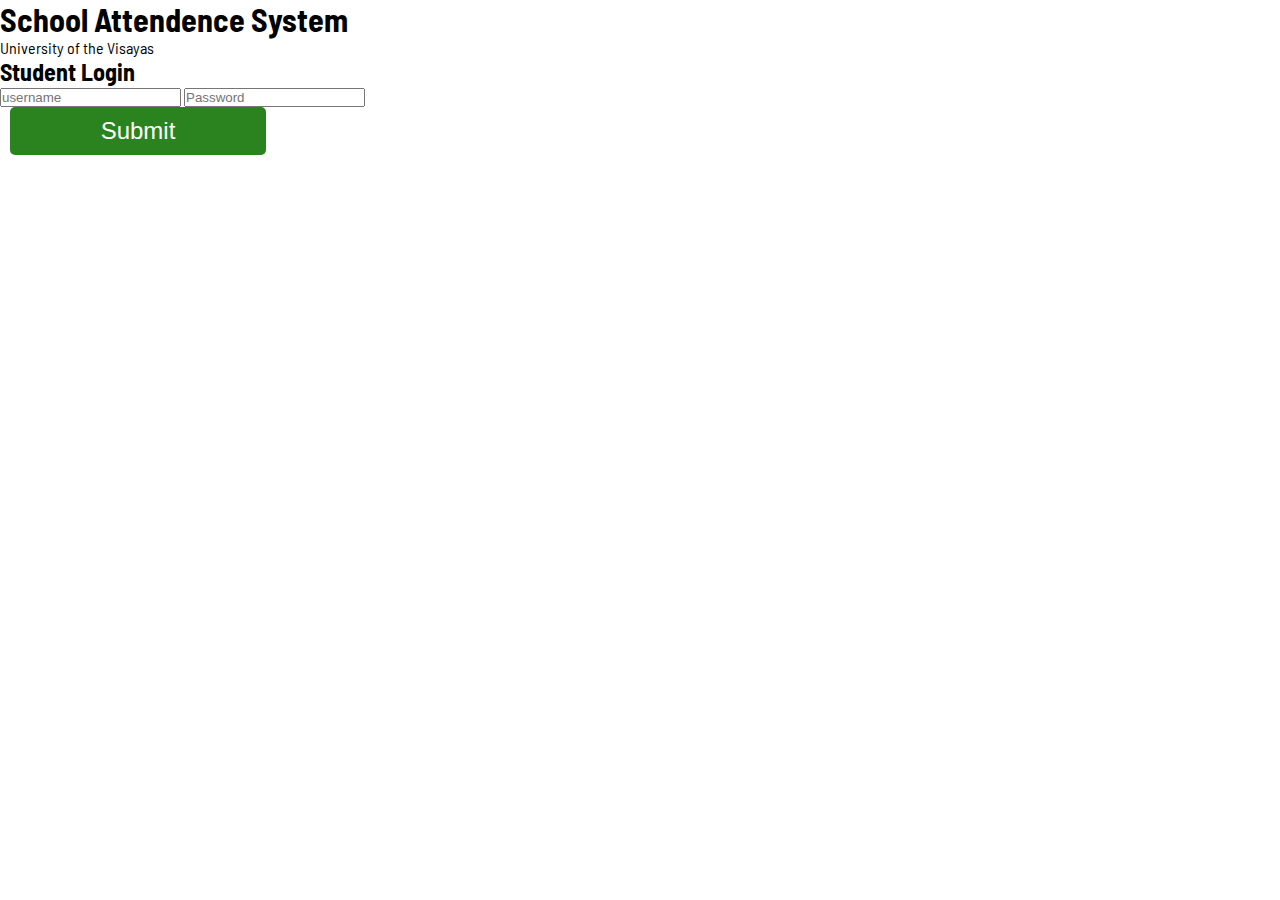
==== ASindex.html @ 250db072 "ASindex.html" ====
<!doctype html>
<html lang="en">
  <head>
    <meta charset="utf-8">
    <meta name="viewport" content="width=device-width, initial-scale=1">
    <link href="https://cdn.jsdelivr.net/npm/bootstrap@5.0.2/dist/css/bootstrap.min.css" rel="stylesheet" integrity="sha384-EVSTQN3/azprG1Anm3QDgpJLIm9Nao0Yz1ztcQTwFspd3yD65VohhpuuCOmLASjC" crossorigin="anonymous">
    <link rel="stylesheet" href="style.css">
    <title>Student Manegement</title>
  </head>
  <body>
    <div class="heading">
        <h1>School Attendence System</h1>
    </div>
    <p class="school"> University of the Visayas</p>  
        <div class="right">
            <h2 class="login_head">Student Login</h2>
            <form action="" id="form">
                <input type="text" id="name" placeholder="username">
                <input type="password" id="password" placeholder="Password">
                    <input type="submit" class="btn btn-warning" id="submit" value="Submit">
            </form>
        </div>
    </div>
    <script src="index.js"></script>
  </body>
</html>
---- style.css ----
@import url('https://fonts.googleapis.com/css2?family=Abril+Fatface&family=Bangers&family=Barlow+Semi+Condensed:ital,wght@0,100;0,200;0,300;0,400;0,500;0,600;0,700;0,800;0,900;1,100;1,200;1,300;1,400;1,500;1,600;1,700;1,800;1,900&family=Jersey+25&display=swap');

* {
    margin: 0;
    padding: 0;
    box-sizing: border-box;
}

body {
    font-family: "Barlow Semi Condensed", sans-serif;
}

.container {
    width: 100%;
    max-width: 1200px;
    margin: 100px auto;
}
.word-scramble {
    display: flex;
    justify-content: center;
    align-items: center;
    height: 100vh;
    background-image: url(../css/ga.jpg);
    background-color: #555555;
}

.word-scramble-wrapper {
    text-align: center;
    padding: 20px;
    border: 5px solid #000000;
    border-radius: 5px;
    background-color: #969696;
    box-shadow: 0 2px 5px rgba(37, 9, 9, 0.1);
}

.word-scramble-wrapper h1 {
    font-size: 50px;
    margin-bottom: 20px;
}

.word-scramble-wrapper-words {
    font-size: 40px;
    margin-bottom: 20px;
}

.word-scramble-wrapper-input {
    display: block;
    width: 50%;
    margin: 0 auto;
    padding: 10px;
    font-size: 1.5rem;
    border-radius: 5px;
    border: 1px solid #200c68;
    margin-bottom: 20px;
}

.error {
    color: red;
    font-size: 1.2rem;
    margin-bottom: 20px;
}

.score-counter {
    font-size: 1.5rem;
    margin-bottom: 20px;
}

.btn-group {
    display: flex;
    justify-content: center;
    margin-bottom: 20px;
}

.btn {
    display: block;
    width: 20%;
    padding: 10px;
    font-size: 1.5rem;
    border-radius: 5px;
    border: none;
    background-color: #2b8320;
    color: #fff;
    cursor: pointer;
    margin: 0 10px;
}

.btn:hover {
    background-color: transparent;
    color: #2b8320;
    border: 1px solid #440202;
}

.btn-black:hover {
    background-color: transparent;
    color: rgb(8, 69, 122);
    border: 1px solid #440202;
}

.btn-black {
    background-color: #000;
}

.timer {
    position: absolute;
    left: 50%;
    transform: translateX(-50%);
    background-color: rgb(4, 90, 90);
    height: 100px;
    width: 100px;
    color: #fff;
    font-weight: 800;
    font-size: 25px;
    border-radius: 50%;
    display: flex;
    justify-content: center;
    align-items: center;
    border: 3px solid #000;
}
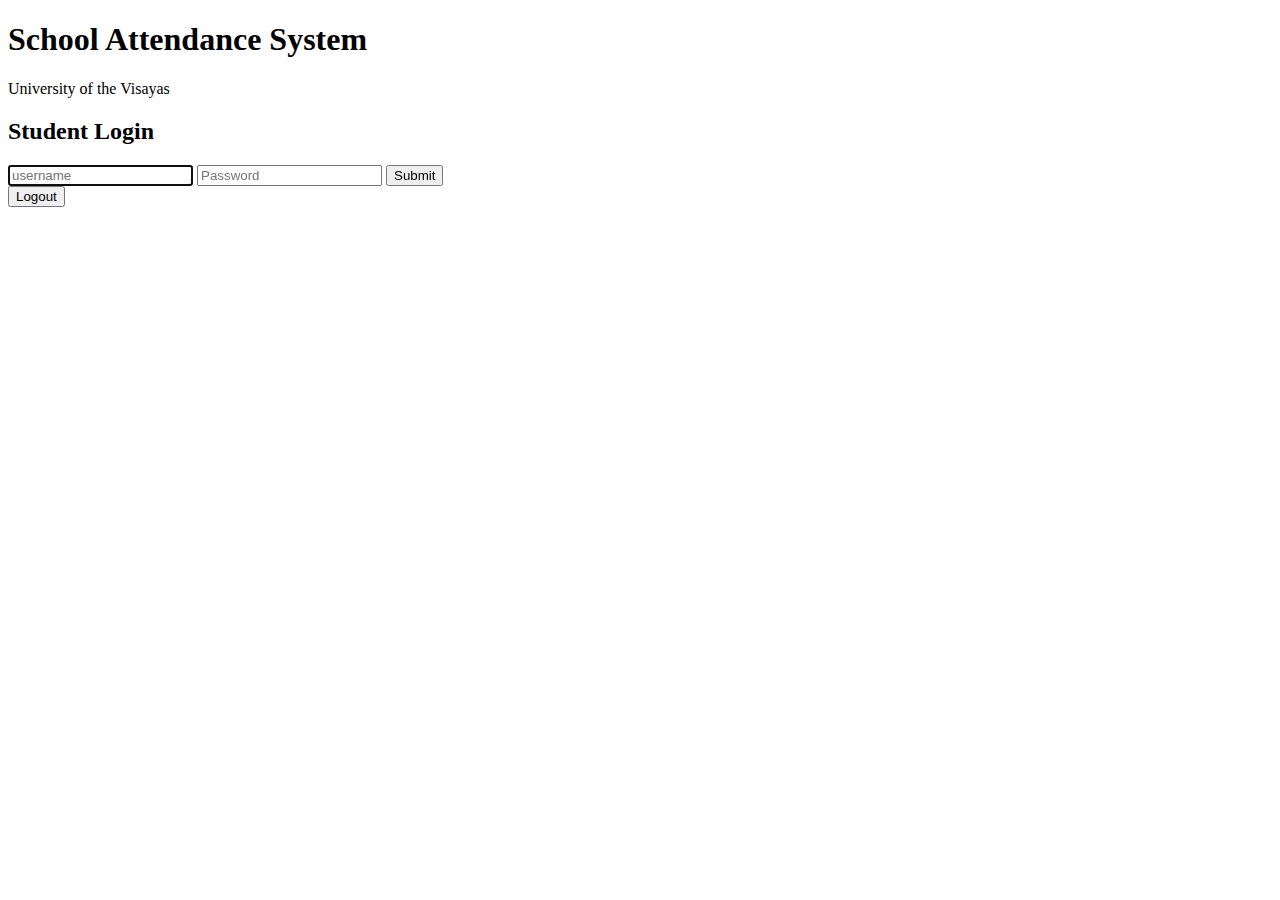
==== commit 86936ee6: "ASindex.html" ====
--- a/ASindex.html
+++ b/ASindex.html
@@ -4,23 +4,34 @@
     <meta charset="utf-8">
     <meta name="viewport" content="width=device-width, initial-scale=1">
     <link href="https://cdn.jsdelivr.net/npm/bootstrap@5.0.2/dist/css/bootstrap.min.css" rel="stylesheet" integrity="sha384-EVSTQN3/azprG1Anm3QDgpJLIm9Nao0Yz1ztcQTwFspd3yD65VohhpuuCOmLASjC" crossorigin="anonymous">
-    <link rel="stylesheet" href="style.css">
-    <title>Student Manegement</title>
+    <link rel="stylesheet" href="css/style.css">
+    <title>Student Management</title>
   </head>
   <body>
-    <div class="heading">
-        <h1>School Attendence System</h1>
-    </div>
+    <header class="heading">
+        <h1>School Attendance System</h1>
+    </header>
     <p class="school"> University of the Visayas</p>  
-        <div class="right">
-            <h2 class="login_head">Student Login</h2>
-            <form action="" id="form">
-                <input type="text" id="name" placeholder="username">
-                <input type="password" id="password" placeholder="Password">
-                    <input type="submit" class="btn btn-warning" id="submit" value="Submit">
-            </form>
-        </div>
-    </div>
+    <main class="right">
+        <h2 class="login_head">Student Login</h2>
+        <form action="" id="loginForm" novalidate>
+            <input type="text" id="username" placeholder="username" required autofocus>
+            <input type="password" id="password" placeholder="Password" minlength="8" required>
+            <input type="submit" class="btn btn-warning" id="submit" value="Submit">
+        </form>
+        <button class="btn btn-danger" id="logout">Logout</button>
+    </main>
+    <main class="left" id="registerSection" style="display:none;">
+        <h2 class="register_head">Student Registration</h2>
+        <form action="" id="registerForm" novalidate>
+            <input type="text" id="registerUsername" placeholder="username" required autofocus>
+            <input type="email" id="registerEmail" placeholder="Email" required>
+            <input type="password" id="registerPassword" placeholder="Password" minlength="8" required>
+            <input type="password" id="confirmPassword" placeholder="Confirm Password" minlength="8" required>
+            <input type="submit" class="btn btn-warning" id="registerSubmit" value="Submit">
+        </form>
+        <p class="login_link">Already have an account? <a href="#" id="loginLink">Login here</a></p>
+    </main>
     <script src="index.js"></script>
   </body>
 </html>
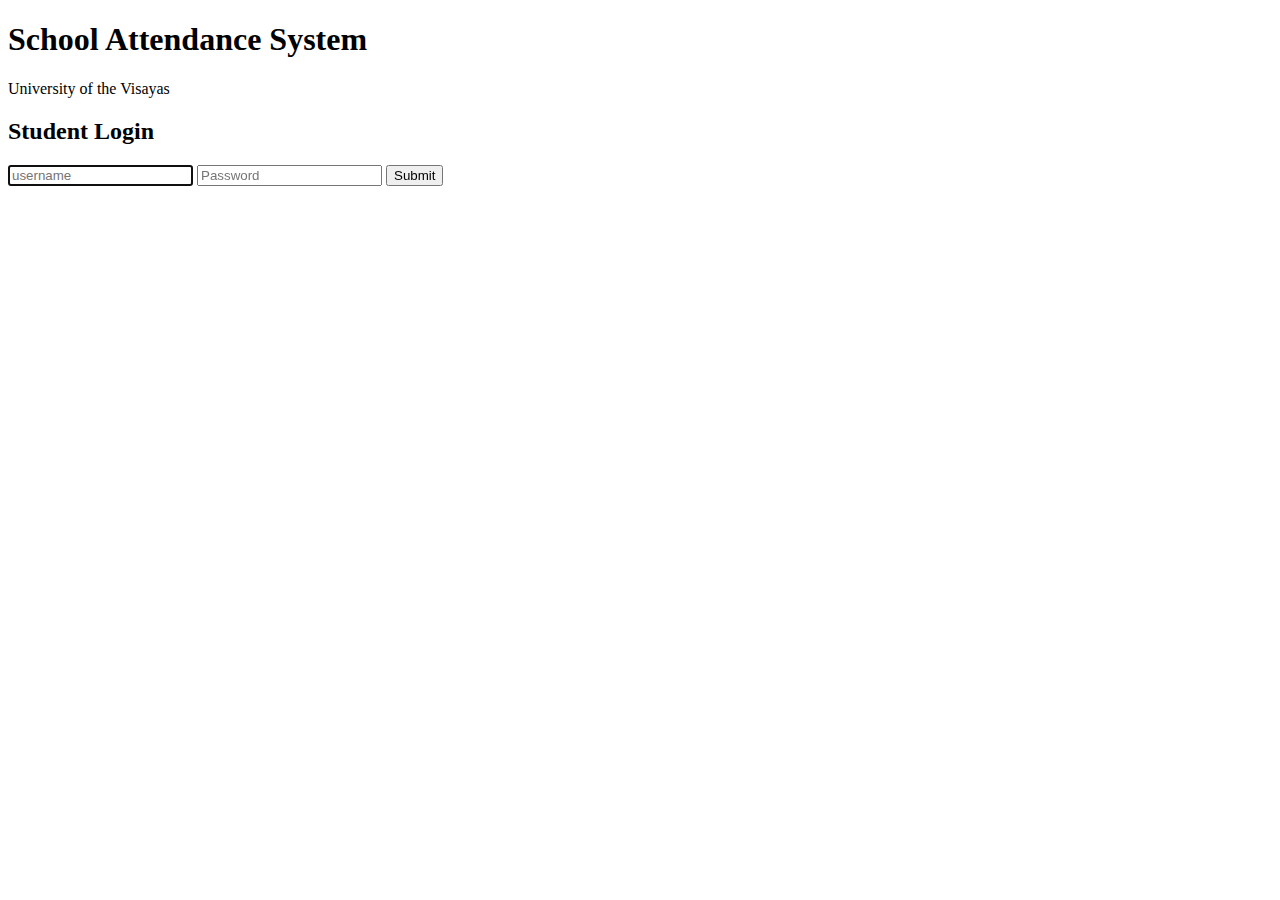
==== commit 97cc901c: "Update ASindex.html" ====
--- a/ASindex.html
+++ b/ASindex.html
@@ -19,18 +19,6 @@
             <input type="password" id="password" placeholder="Password" minlength="8" required>
             <input type="submit" class="btn btn-warning" id="submit" value="Submit">
         </form>
-        <button class="btn btn-danger" id="logout">Logout</button>
-    </main>
-    <main class="left" id="registerSection" style="display:none;">
-        <h2 class="register_head">Student Registration</h2>
-        <form action="" id="registerForm" novalidate>
-            <input type="text" id="registerUsername" placeholder="username" required autofocus>
-            <input type="email" id="registerEmail" placeholder="Email" required>
-            <input type="password" id="registerPassword" placeholder="Password" minlength="8" required>
-            <input type="password" id="confirmPassword" placeholder="Confirm Password" minlength="8" required>
-            <input type="submit" class="btn btn-warning" id="registerSubmit" value="Submit">
-        </form>
-        <p class="login_link">Already have an account? <a href="#" id="loginLink">Login here</a></p>
     </main>
     <script src="index.js"></script>
   </body>
